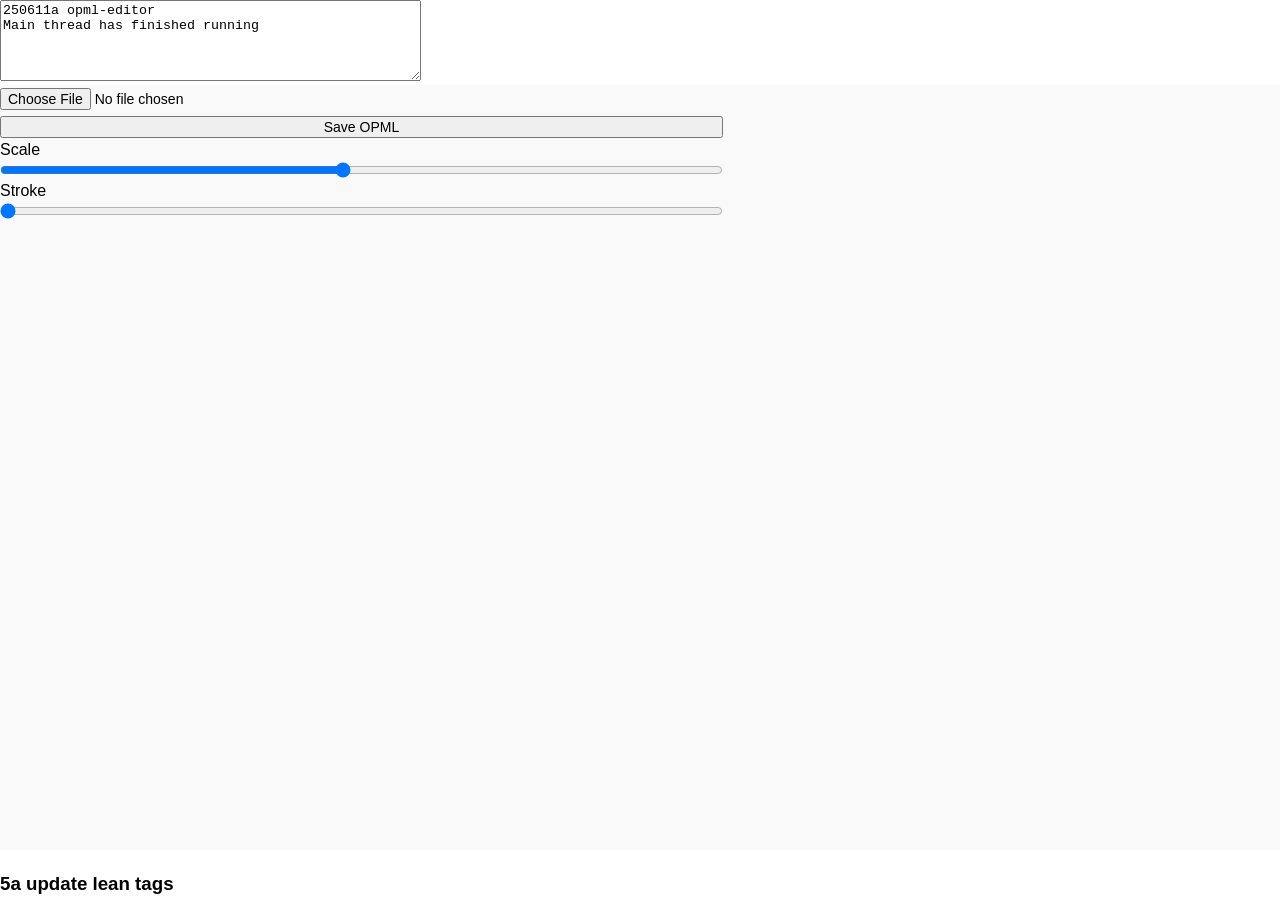
==== index.html @ 9d4eeb1c "Rename index.htm to index.html" ====
<!DOCTYPE html>
<html lang="en">
<head>
  <meta charset="UTF-8">
  <meta name="viewport" content="width=device-width,initial-scale=1.0">
  <script src="https://d3js.org/d3.v7.min.js"></script>
  <style>
    body { margin: 0; font-family: sans-serif; overflow: hidden; }
    svg { width: 100vw; height: 85vh; background: #f9f9f9; }
    
    #controls, #contextMenu { position: absolute; z-index: 10; font-size: 16px; }
    #contextMenu { display: none; background: #eee; border: 1px solid #888; }
    #contextMenu div { padding: 8px; cursor: pointer; }
    #contextMenu div:hover { background: #ccc; }
    input, button { font-size: 14px; margin: 3px 0; width: 100%; }
  </style>
</head>
<body>
<textarea id="debug" rows=5 cols=50></textarea>

<div id="controls">
  <!-- Choose file button -->
  <input type="file" id="fileInput" accept=".opml">
  
  <button id="saveButton">Save OPML</button>
  
  <label>Scale <input type="range" id="scaleSlider" min="0.1" max="2" step="0.1" value="1"></label>
  
  <label>Stroke <input type="range" id="strokeSlider" min="1" max="3" step="0.1" value="1"></label>
</div>

<svg id="tree"></svg>
<h3>5a update lean tags</h3>

<div id="contextMenu">
	<div id="addChild">Add child</div>
<!--s-->
  <div id="renameNode">Rename node</div>
  <div id="deleteNode">Delete node</div>
  <div id="showChildrenOnly">Show children only</div>
  <div id="expandAllDescendants">Expand descendants</div>
  <div id="collapseAllDescendants">Collapse descendants</div>
  <div id="cutNode">Cut</div>
  <div id="pasteNode">Paste</div>
  <div id="saveBranch">Save branch</div>
  <div id="importBranch">Import branch</div>
<!--e-->
</div>

<!--s-->
<input type="file" id="importBranchFile" accept=".opml" style="display: none;">
<!--e-->


<script>
const debugArea = document.getElementById('debug');

function dbg(...args) {
  let text = args.map(a => (typeof a === 'object' ? JSON.stringify(a, null, 2) : a)).join(' ') + '\n';
  if(!debugArea) {
    alert('dbg: '+text);
  } else {
    debugArea.value += text;
    debugArea.scrollTop = debugArea.scrollHeight;
  }
}

dbg("250611a opml-editor");

try {

const svg = d3.select("svg"), g = svg.append("g");
let selectedNode = null, treeRoot = null, nodeScale = 1, strokeWidth = 1;

svg.call(d3.zoom().scaleExtent([0.2, 10]).on("zoom", e => g.attr("transform", e.transform)))
   .call(d3.zoom().transform, d3.zoomIdentity.scale(0.8));


// Choose file button
document.getElementById("fileInput").onchange = e => {
  const file = e.target.files[0];
  if (!file) return;
  const reader = new FileReader();
  reader.onload = () => {
    const xml = new DOMParser().parseFromString(reader.result, "text/xml");
    treeRoot = parseOPML(xml);
    renderTree(treeRoot);
  };
  reader.readAsText(file);
};


["click", "touchstart"].forEach(e =>
  window.addEventListener(e, evt =>
    !document.getElementById("contextMenu").contains(evt.target) &&
    (document.getElementById("contextMenu").style.display = "none")
  )
);


document.getElementById("scaleSlider").oninput = e => {
  nodeScale = +e.target.value;
  if (treeRoot) renderTree(treeRoot);
};

document.getElementById("strokeSlider").oninput = e => {
  strokeWidth = +e.target.value;
  if (treeRoot) renderTree(treeRoot);
};

// The only option to keep
document.getElementById("addChild").onclick = () => {
  if (!selectedNode) return;
  const name = prompt("Child name:", "New Node");
  if (name) {
    selectedNode.children = selectedNode.children || [];
    selectedNode.children.push({ name, children: [], collapsed: false });
    selectedNode.collapsed = false;
    renderTree(treeRoot);
  }
  document.getElementById("contextMenu").style.display = "none";
};


//s

document.getElementById("saveButton").addEventListener("click", () => {
    if (treeRoot) {
      const opmlString = generateOPML(treeRoot);
      const blob = new Blob([opmlString], {type: "text/xml"});
      const a = document.createElement("a");
      a.href = URL.createObjectURL(blob);
      a.download = "mindmap.opml";
      a.click();
      dbg("OPML saved.");
    } else {
      alert("No tree to save.");
    }
  });


document.getElementById("saveBranch").onclick = () => {
  try {
    if (!selectedNode) {
      alert("No node selected to save.");
      return;
    }
    const serializeNode = (node) => {
      const el = document.createElement("outline");
      el.setAttribute("text", node.name || "Untitled");
      if (node.collapsed) el.setAttribute("collapsed", "true");
      if (node.children) {
        node.children.forEach(child => el.appendChild(serializeNode(child)));
      }
      return el;
    };

    const opml = document.implementation.createDocument("", "", null);
    const opmlEl = opml.createElement("opml");
    opmlEl.setAttribute("version", "2.0");
    const head = opml.createElement("head");
    const body = opml.createElement("body");
    body.appendChild(serializeNode(selectedNode));
    opmlEl.appendChild(head);
    opmlEl.appendChild(body);
    opml.appendChild(opmlEl);

    const serializer = new XMLSerializer();
    const xmlStr = serializer.serializeToString(opml);
    const blob = new Blob([xmlStr], { type: "application/xml" });
    const link = document.createElement("a");
    link.href = URL.createObjectURL(blob);
    link.download = `${(selectedNode.name || "branch").replace(/[\\/:*?"<>|]/g, "_")}.opml`;
    link.click();
  } catch (err) {
    console.error("Error saving branch:", err);
    alert("Failed to save the branch. Check console for details.");
  }
  document.getElementById("contextMenu").style.display = "none";
};


document.getElementById("importBranch").onclick = () => {
  if (!selectedNode) {
    alert("No node selected to import into.");
    return;
  }
  document.getElementById("importBranchFile").click();
};

// Used by above
document.getElementById("importBranchFile").onchange = (e) => {
  const file = e.target.files[0];
  if (!file || !selectedNode) {
    alert("No file selected or no node selected.");
    return;
  }

  const reader = new FileReader();
  reader.onload = () => {
    try {
      const xml = new DOMParser().parseFromString(reader.result, "text/xml");
      const outlines = xml.querySelector("body")?.children || [];
      if (outlines.length === 0) {
        alert("No valid outline elements found in the imported file.");
        return;
      }

      const parseNode = n => ({
        name: n.getAttribute("text") || "Untitled",
        collapsed: n.getAttribute("collapsed") === "true",
        children: Array.from(n.children).map(parseNode)
      });

      const importedNodes = Array.from(outlines).map(parseNode);
      selectedNode.children = selectedNode.children || [];
      selectedNode.children.push(...importedNodes);
      selectedNode.collapsed = false;
      renderTree(treeRoot);
    } catch (err) {
      console.error("Error importing branch:", err);
      alert("Failed to import the branch. Check console for details.");
    }
  };

  reader.onerror = () => {
    console.error("File read error:", reader.error);
    alert("Error reading the file.");
  };

  reader.readAsText(file);
  document.getElementById("contextMenu").style.display = "none";
};


document.getElementById("renameNode").addEventListener("click", (event) => {
  event.stopPropagation();
  event.preventDefault();
  if (selectedNode) {
    const newName = prompt("Enter new name:", selectedNode.name);
    if (newName) {
      selectedNode.name = newName;
      renderTree(treeRoot);
    }
  }
  hideContextMenu();
});


document.getElementById("deleteNode").addEventListener("click", (event) => {
  event.stopPropagation();
  event.preventDefault();
  if (selectedNode && selectedNode !== treeRoot) {
    removeNode(treeRoot, selectedNode);
    renderTree(treeRoot);
  } else {
    alert("Cannot delete the root node.");
  }
  hideContextMenu();
});


document.getElementById("showChildrenOnly").addEventListener("click", showChildrenOnly2);


document.getElementById("expandAllDescendants").addEventListener("click", () => {
  if (selectedNode) {
    function expandAll(node) {
      node.collapsed = false;
      if (node.children) {
        node.children.forEach(expandAll);
      }
    }
    expandAll(selectedNode);
    renderTree(treeRoot);
    dbg(`All descendants of '${selectedNode.name}' are expanded.`);
  }
  hideContextMenu();
});


document.getElementById("collapseAllDescendants").addEventListener("click", () => {
  if (selectedNode) {
    function collapseAll(node) {
      node.collapsed = true;
      if (node.children) {
        node.children.forEach(collapseAll);
      }
    }
    collapseAll(selectedNode);
    renderTree(treeRoot);
    dbg(`All descendants of '${selectedNode.name}' are collapsed.`);
  }
  hideContextMenu();
});


document.getElementById("cutNode").addEventListener("click", (event) => {
  event.stopPropagation();
  event.preventDefault();
  if (selectedNode && selectedNode !== treeRoot) {
    pasteBuffer = deepCopyNode(selectedNode);
    removeNode(treeRoot, selectedNode);
    renderTree(treeRoot);
    dbg(`Cut node '${pasteBuffer.name}'`);
  } else {
    alert("Cannot cut the root node.");
  }
  hideContextMenu();
});


document.getElementById("pasteNode").addEventListener("click", (event) => {
  event.stopPropagation();
  event.preventDefault();
  if (!pasteBuffer) {
    alert("Paste buffer is empty.");
    hideContextMenu();
    return;
  }
  if (selectedNode) {
    if (!selectedNode.children) selectedNode.children = [];
    selectedNode.children.push(deepCopyNode(pasteBuffer));
    pasteBuffer = null;
    dbg("Pasted node");

    //Unhide children in DOM (not uncollapse)
    selectedNode.collapsed = false;
    renderTree(treeRoot);
  }
  hideContextMenu();
});

//e

  
// *** FUNCTIONS ***

//s

function collapseAll(node) {
  if (node !== selectedNode && node.children) {
    node.collapsed = true;
    node.children.forEach(collapseAll);
  } else if (node.children) {
    node.collapsed = false;
    node.children.forEach(collapseAll);
  }
}
     
  
function showChildrenOnly2() {
  if (selectedNode) {
    dbg(`Showing children of '${selectedNode.name}'`);
    collapseAll(selectedNode);
    selectedNode.collapsed = false;
    renderTree(treeRoot);
  } else {
    alert('No selected node!')
  }
  hideContextMenu();
}

  
function removeNode(parent, target) {
  if (!parent.children) return false;
  const index = parent.children.indexOf(target);
  if (index !== -1) {
    parent.children.splice(index, 1);
    return true;
  }
  for (const child of parent.children) {
    if (removeNode(child, target)) return true;
  }
  return false;
}


function deepCopyNode(node) {
  return {
    name: node.name,
    collapsed: node.collapsed,
    children: node.children ? node.children.map(deepCopyNode) : []
  };
}

//e


function hideContextMenu() {
    contextMenu.style.display = "none";
    selectedNode = null;
  }


function parseOPML(xml) {
  const parseNode = n => ({
    name: n.getAttribute("text") || "Untitled",
    collapsed: n.getAttribute("collapsed") === "true",
    children: Array.from(n.children).map(parseNode)
  });
  const outlines = xml.querySelector("body")?.children || [];
  return outlines.length === 1 ? parseNode(outlines[0]) : {
    name: "Root", collapsed: false, children: Array.from(outlines).map(parseNode)
  };
}


function renderTree(data) {
  g.selectAll("*").remove();
  const root = d3.hierarchy(data, d => d.collapsed ? null : d.children);
  d3.tree().nodeSize([120 * nodeScale, 240 * nodeScale])(root);

  g.selectAll(".link").data(root.links()).join("path")
    .attr("fill", "none").attr("stroke", "#555")
    .attr("stroke-width", 3 * nodeScale * strokeWidth)
    .attr("d", d3.linkHorizontal().x(d => d.y).y(d => d.x));

  const nodes = g.selectAll(".node").data(root.descendants()).join("g")
    .attr("transform", d => `translate(${d.y},${d.x}) scale(${nodeScale})`)
    .on("click", (e, d) => { d.data.collapsed = !d.data.collapsed; renderTree(data); e.stopPropagation(); })
    .on("mousedown touchstart", (e, d) => {
      const t = setTimeout(() => { selectedNode = d.data;showContextMenu(e); }, 600);
      d3.select(e.currentTarget).on("mouseup touchend", () => clearTimeout(t));
    });

  nodes.append("rect")
    .attr("x", d => -50).attr("y", -20)
    .attr("width", 100).attr("height", 40).attr("rx", 20)
    .attr("fill", d => d.children ? "#66b" : "#999")
    .attr("stroke", "#333").attr("stroke-width", 2);

  nodes.append("text")
    .attr("dy", "0.35em").attr("text-anchor", "middle")
    .style("fill", "white").style("font", `${16 * nodeScale}px sans-serif`)
    .text(d => d.data.name);
}


function showContextMenu(e) {
  e.preventDefault();
  const cm = document.getElementById("contextMenu");
  const pos = e.touches?.[0] || e;
  cm.style.left = `${Math.min(pos.clientX, window.innerWidth - 180)}px`;
  cm.style.top = `${Math.min(pos.clientY, window.innerHeight - 50)}px`;
  cm.style.display = "block";
}


function generateOPML(rootNode) {
  function buildOutline(node) {
    const outline = document.createElement("outline");
    outline.setAttribute("text", node.name);
    outline.setAttribute("collapsed", node.collapsed ? "true" : "false");
    if (node.children) {
        node.children.forEach(child => outline.appendChild(buildOutline(child)));
    }
    return outline;
  }
  const opml = document.implementation.createDocument("", "", null);
  const opmlElement = opml.createElement("opml");
  opmlElement.setAttribute("version", "2.0");
  const head = opml.createElement("head");
  const title = opml.createElement("title");
  title.textContent = "Mind Map Export";
  head.appendChild(title);
  const body = opml.createElement("body");
  body.appendChild(buildOutline(rootNode));
  opmlElement.appendChild(head);
  opmlElement.appendChild(body);
  opml.appendChild(opmlElement);
  return new XMLSerializer().serializeToString(opml);
}



} catch(err) {
  alert('err1: '+err.message);
} finally {
  dbg('Main thread has finished running');
}



//END

</script>

</body>
</html>
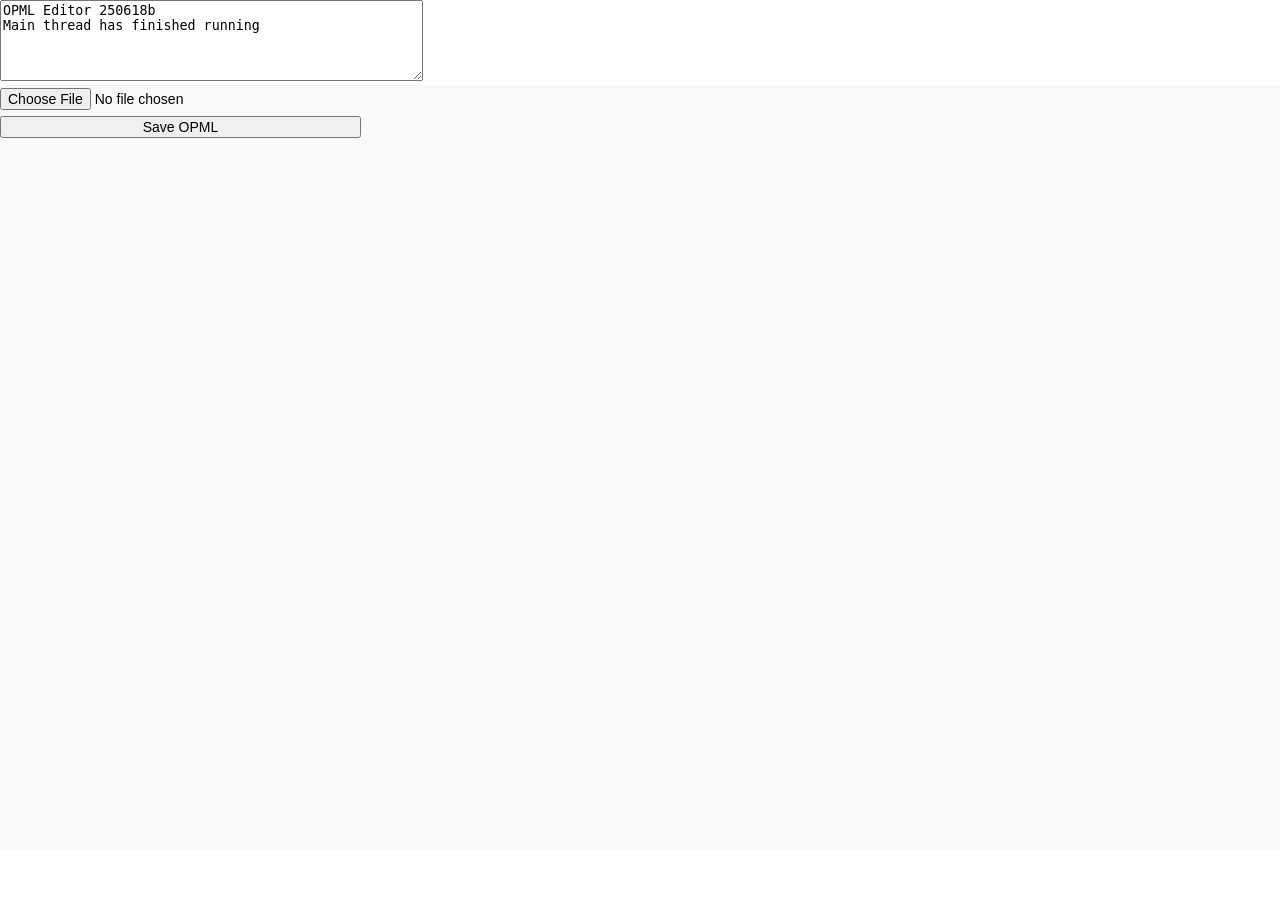
==== commit 112acc44: "Rename opml editor 250618d.htm to index.html" ====
--- a/index.html
+++ b/index.html
@@ -21,16 +21,12 @@
 <div id="controls">
   <!-- Choose file button -->
   <input type="file" id="fileInput" accept=".opml">
-  
+<!--s-->
   <button id="saveButton">Save OPML</button>
-  
-  <label>Scale <input type="range" id="scaleSlider" min="0.1" max="2" step="0.1" value="1"></label>
-  
-  <label>Stroke <input type="range" id="strokeSlider" min="1" max="3" step="0.1" value="1"></label>
+<!--e-->
 </div>
 
 <svg id="tree"></svg>
-<h3>5a update lean tags</h3>
 
 <div id="contextMenu">
 	<div id="addChild">Add child</div>
@@ -65,14 +61,14 @@
   }
 }
 
-dbg("250611a opml-editor");
+dbg("OPML Editor 250618b");
 
 try {
 
 const svg = d3.select("svg"), g = svg.append("g");
-let selectedNode = null, treeRoot = null, nodeScale = 1, strokeWidth = 1;
-
-svg.call(d3.zoom().scaleExtent([0.2, 10]).on("zoom", e => g.attr("transform", e.transform)))
+let selectedNode = null, treeRoot = null, nodeScale = 2, strokeWidth = 1;
+
+svg.call(d3.zoom().scaleExtent([0.02, 10]).on("zoom", e => g.attr("transform", e.transform)))
    .call(d3.zoom().transform, d3.zoomIdentity.scale(0.8));
 
 
@@ -97,21 +93,10 @@
   )
 );
 
-
-document.getElementById("scaleSlider").oninput = e => {
-  nodeScale = +e.target.value;
-  if (treeRoot) renderTree(treeRoot);
-};
-
-document.getElementById("strokeSlider").oninput = e => {
-  strokeWidth = +e.target.value;
-  if (treeRoot) renderTree(treeRoot);
-};
-
 // The only option to keep
 document.getElementById("addChild").onclick = () => {
   if (!selectedNode) return;
-  const name = prompt("Child name:", "New Node");
+  const name = prompt("Child name:", "");
   if (name) {
     selectedNode.children = selectedNode.children || [];
     selectedNode.children.push({ name, children: [], collapsed: false });
@@ -406,6 +391,8 @@
 }
 
 
+
+
 function renderTree(data) {
   g.selectAll("*").remove();
   const root = d3.hierarchy(data, d => d.collapsed ? null : d.children);
@@ -416,25 +403,51 @@
     .attr("stroke-width", 3 * nodeScale * strokeWidth)
     .attr("d", d3.linkHorizontal().x(d => d.y).y(d => d.x));
 
-  const nodes = g.selectAll(".node").data(root.descendants()).join("g")
-    .attr("transform", d => `translate(${d.y},${d.x}) scale(${nodeScale})`)
-    .on("click", (e, d) => { d.data.collapsed = !d.data.collapsed; renderTree(data); e.stopPropagation(); })
-    .on("mousedown touchstart", (e, d) => {
-      const t = setTimeout(() => { selectedNode = d.data;showContextMenu(e); }, 600);
-      d3.select(e.currentTarget).on("mouseup touchend", () => clearTimeout(t));
-    });
-
-  nodes.append("rect")
-    .attr("x", d => -50).attr("y", -20)
-    .attr("width", 100).attr("height", 40).attr("rx", 20)
-    .attr("fill", d => d.children ? "#66b" : "#999")
-    .attr("stroke", "#333").attr("stroke-width", 2);
-
-  nodes.append("text")
-    .attr("dy", "0.35em").attr("text-anchor", "middle")
-    .style("fill", "white").style("font", `${16 * nodeScale}px sans-serif`)
-    .text(d => d.data.name);
-}
+const nodes = g.selectAll(".node").data(root.descendants()).join("g")
+  .attr("transform", d => `translate(${d.y},${d.x}) scale(${nodeScale})`)
+  .on("click", (e, d) => { d.data.collapsed = !d.data.collapsed; renderTree(data); e.stopPropagation(); })
+  .on("mousedown touchstart", (e, d) => {
+    const t = setTimeout(() => { selectedNode = d.data; showContextMenu(e); }, 600);
+    d3.select(e.currentTarget).on("mouseup touchend", () => clearTimeout(t));
+  });
+
+// Append rect first with default size and position
+nodes.append("rect")
+  .attr("y", -20)
+  .attr("height", 40)
+  .attr("width", 100)   // initial default width
+  .attr("x", -50)       // initial default position
+  .attr("rx", 20)
+  .attr("fill", d => d.children ? "#66b" : "#999")
+  .attr("stroke", "#333")
+  .attr("stroke-width", 2);
+
+// Append text on top
+nodes.append("text")
+  .attr("dy", "0.35em")
+  .attr("text-anchor", "middle")
+  .style("fill", "white")
+  .style("font", `${16 * nodeScale}px sans-serif`)
+  .text(d => d.data.name);
+
+// Now update rect width and x based on text width
+nodes.each(function() {
+  const node = d3.select(this);
+  const textNode = node.select("text").node();
+  if (!textNode) return;
+  const textWidth = textNode.getBBox().width;
+  const padding = 20; // horizontal padding
+
+  node.select("rect")
+    .attr("width", textWidth + padding)
+    .attr("x", -(textWidth + padding) / 2);
+
+  node.select("text")
+    .attr("x", 0);
+});
+}
+
+
 
 
 function showContextMenu(e) {
